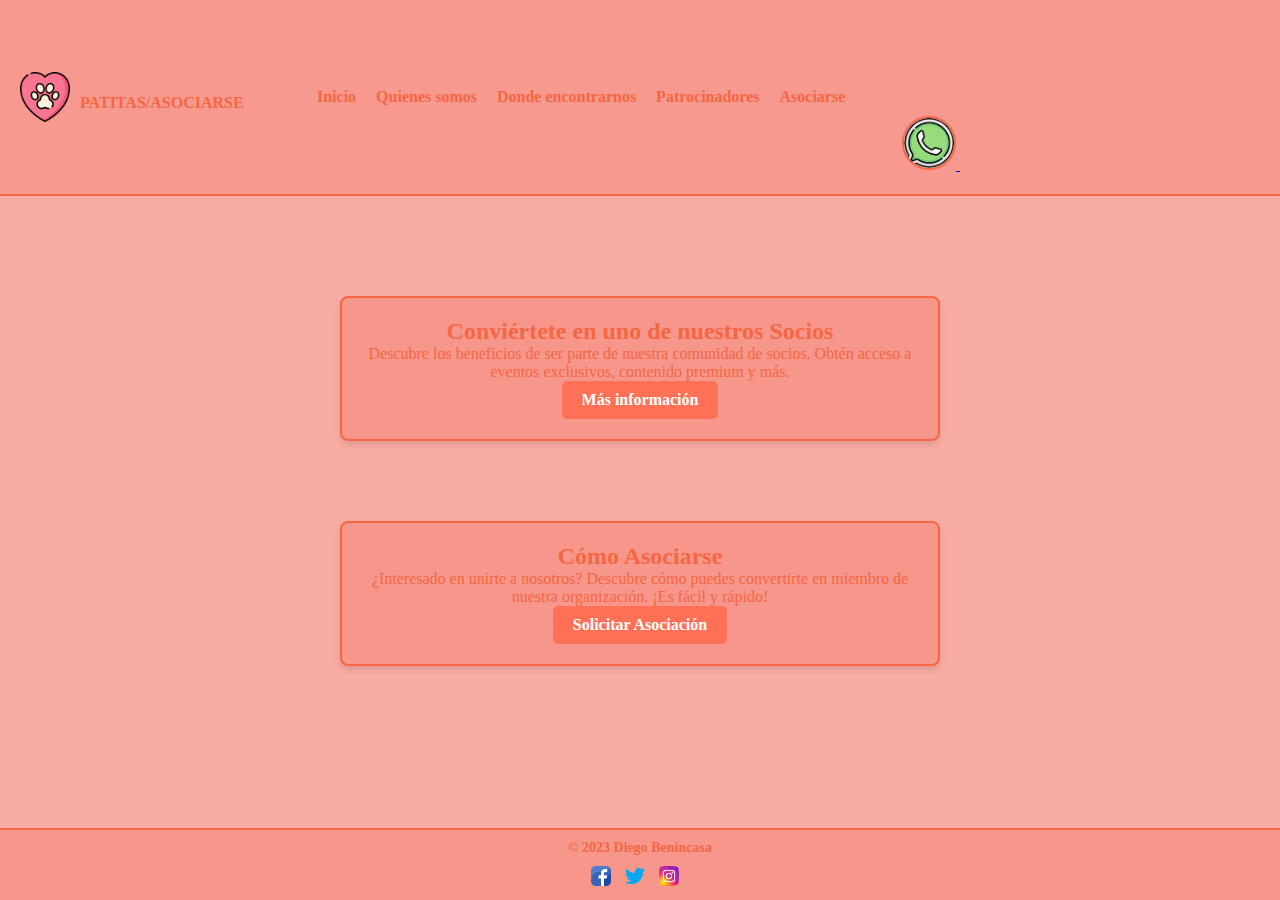
==== pages/asociate.html @ 3cffd2de "Mi primer commit" ====
<!DOCTYPE html>
<html lang="en">

<head>
    <meta charset="UTF-8">
    <meta http-equiv="X-UA-Compatible" content="IE=edge">
    <meta name="viewport" content="width=device-width, initial-scale=1.0">
    <title>PATITAS</title>
    <link href="https://cdn.jsdelivr.net/npm/bootstrap@5.3.2/dist/css/bootstrap.min.css" rel="stylesheet"
        integrity="sha384-T3c6CoIi6uLrA9TneNEoa7RxnatzjcDSCmG1MXxSR1GAsXEV/Dwwykc2MPK8M2HN" crossorigin="anonymous">
    <link rel="shortcut icon" href="../img/icono.png" type="image/x-icon">
    <link rel="stylesheet" href="../css/main.css">
</head>

<body>
    <header>
        <div class="logo-header">
            <a href="../index.html" class="logo-link">
                <img src="../img/icono.png" alt="Icono-empresa" class="logo-logo" />
                <p class="nombre-empresa">PATITAS/ASOCIARSE</p>
        </div>
        <div>
            <nav>
                <ul class="menu">
                    <li class="menu-item"><a href="../index.html">Inicio</a></li>
                    <li class="menu-item"><a href="../pages/quienes-somos.html">Quienes somos</a></li>
                    <li class="menu-item"><a href="../pages/donde-encontrarnos.html">Donde encontrarnos</a></li>
                    <li class="menu-item"><a href="../pages/patrocinadores.html">Patrocinadores</a></li>
                    <li class="menu-item"><a href="../pages/asociate.html">Asociarse</a></li>
                </ul>
            </nav>
        </div>
        <!--ICONO WHATSAPP BOOTSTRAP-->
        <a class="icon-link icon-link-hover" href="https://wa.me/+598092338744">
            <img src="../img/whatsapp.png" alt="">
            <svg class="bi" aria-hidden="true">
                <use xlink:href="#arrow-right"></use>
            </svg>
        </a>
    </header>

    <main class="socios-main">
        <section class="socios">
            <h1 class="socios-h1">Conviértete en uno de nuestros Socios</h1>
            <p class="socios-p">Descubre los beneficios de ser parte de nuestra comunidad de socios. Obtén acceso a eventos exclusivos, contenido premium y más.</p>
            <a href="#socios" class="boton">Más información</a>
        </section>

        <section class="socios">
            <h1 class="socios-h1">Cómo Asociarse</h1>
            <p class="socios-p">¿Interesado en unirte a nosotros? Descubre cómo puedes convertirte en miembro de nuestra organización. ¡Es fácil y rápido!</p>
            <a href="#asociarse" class="boton">Solicitar Asociación</a>
        </section>
    </main>

    <footer>
        <div class="copyright">
            <a href="mailto:Diegobenincasa1g@gmail.com">&copy; 2023 Diego Benincasa</a>
        </div>

        <div class="redes-sociales">
            <ul class="social-icons">
                <li>
                    <a href="https://www.facebook.com/" target="_blank"><img src="../img/facebook.png"
                            class="face-icono" height="20px" alt="Facebook" /></a>
                </li>
                <li>
                    <a href="https://www.twitter.com/" target="_blank"><img src="../img/twitter.png"
                            class="twitter-icono" height="20px" alt="Twitter" /></a>
                </li>
                <li>
                    <a href="https://www.instagram.com/" target="_blank"><img src="../img/instagram.png"
                            class="insta-icono" height="20px" alt="Instagram" /></a>
                </li>
            </ul>
        </div>
    </footer>
    <script src="https://cdn.jsdelivr.net/npm/bootstrap@5.3.2/dist/js/bootstrap.bundle.min.js"
        integrity="sha384-C6RzsynM9kWDrMNeT87bh95OGNyZPhcTNXj1NW7RuBCsyN/o0jlpcV8Qyq46cDfL"
        crossorigin="anonymous"></script>
</body>

</html>
---- css/main.css ----
* {
    margin: 0;
    padding: 0;
}

main {
    flex: 1;
}

body {
    min-height: 100vh;
    display: flex;
    flex-direction: column;
    background-color: rgba(246, 147, 136, 0.772);
}

.menu {
    list-style: none;
    padding: 0;
    display: flex;
}

.menu-item {
    margin-right: 20px;
}

/* Media query para pantallas pequeñas */
@media (max-width: 480px) {
    .menu {
        flex-direction: column;
    }

    .menu-item {
        margin-right: 0;
        margin-bottom: 10px;
    }
}

/* Media query para pantallas pequeñas */
@media (max-width: 768px) {
    .menu {
        flex-direction: column;
    }

    .menu-item {
        margin-right: 0;
        margin-bottom: 10px;
    }
}


/* Estilos para el encabezado */
header {
    background-color: rgba(246, 147, 136, 0.772);
    text-align: center;
    padding: 20px;
    display: flex;
    justify-content: space-between;
    align-items: center;
    border-bottom: 2px solid rgb(245, 102, 66);
}

.nombre-empresa {
    padding-left: 10px;
    padding-top: 12px;
    color: rgb(245, 102, 66);
    font-weight: bold;
    align-items: center;
}

.logo {
    text-decoration: none;
    font-size: 24px;
    display: flex;
    align-items: center;
    color: rgb(245, 102, 66);
}

.logo-link {
    display: flex;
    align-items: center;
    text-decoration: none;
}


.logo-logo {
    height: 50px;
    color: rgb(245, 102, 66);
}

.menu {
    list-style-type: none;
    padding: 0;
    margin: 0;
    display: flex;
}

.menu-item {
    margin-right: 20px;
}

.menu-item a {
    text-decoration: none;
    color: rgb(245, 102, 66);
    font-weight: bold;
    transition: color 0.3s;
}

.menu-item a:hover {
    color: #fff;
}

/* Estilos para el banner */
.banner {

    text-align: center;
    padding: 10px 0;

}

.banner-tittle {
    font-size: 36px;
    color: rgb(245, 102, 66);
}

.banner-p {
    font-size: 18px;
    color: rgb(245, 102, 66);
}

/* IMAGENES  */
.imagenes {
    display: flex;
    justify-content: space-around;
    margin: 20px 0;

}

.imagen {
    border: 2px solid rgb(245, 102, 66);
    max-width: 300px;
    border-radius: 10px;
}

.imagen:hover {
    transform: scale(1.2);
}

@media (max-width: 768px) {
    .imagen {
        max-width: 100%;
        /* Ajusta el tamaño máximo de las imágenes para que sean responsive */
        height: auto;
        margin: 5px;
        /* Espacio entre las imágenes (ajusta según sea necesario) */
        border: 1px solid #ccc;
        /* Estilo de borde (opcional) */
        box-shadow: 0 0 5px rgba(0, 0, 0, 0.2);
        /* Sombra suave (opcional) */
    }

    .imagenes {
        display: flex;
        flex-wrap: wrap;
        justify-content: center;
        gap: 10px;
        /* Espacio entre las imágenes (ajusta según sea necesario) */
    }
    .imagen:hover {
        transform: none;
    }
}





/* Estilos para los articulos */
.articles {
    display: flex;
    justify-content: space-around;
    padding: 40px;
    background-color: rgb(247, 114, 99);
    border: 2px solid rgb(245, 102, 66);
}

.article-info,
.article-ayuda,
.article-redes {
    flex: 1;
    padding: 20px;
    background-color: rgba(246, 147, 136, 0.772);
    box-shadow: 0px 0px 10px rgba(0, 0, 0, 0.1);
    margin: 10px;
}

h2 {
    font-size: 24px;
    color: #333;
}

/* Estilos para el pie de página */
footer {
    background-color: rgba(246, 147, 136, 0.877);
    color: #fff;
    text-align: center;
    padding: 10px;
    border-top: 2px solid rgb(245, 102, 66);
}

.copyright {
    font-size: 14px;
    margin: 0;
    text-decoration: none;
    color: rgb(247, 114, 99);
}

.copyright a {
    text-decoration: none;
    color: rgb(245, 102, 66);
    font-weight: bold;
    transition: color 0.3s;
}

.copyright a:hover {
    color: #fff;
}

.redes-sociales {
    margin-top: 10px;
}

.social-icons {
    list-style-type: none;
    padding: 0;
    transition: all 0.3s ease;
}

.social-icons li {
    display: inline;
    margin-right: 10px;
}

.face-icono:hover {
    transform: scale(1.4);
}

.insta-icono:hover {
    transform: scale(1.4);
}

.twitter-icono:hover {
    transform: scale(1.4);
}


/*QUIENES SOMOS*/

/*GRILLAS*/
.grid-container {
    display: grid;
    grid-template-columns: 2fr 1fr;
    gap: 20px;
    margin: 20px;
}

.sobre-nosotros {
    background-color: rgba(246, 147, 136, 0.772);
    border: 2px solid rgb(245, 102, 66);
    padding: 20px;
}

.informacion-contacto {
    text-align: center;
    background-color: rgba(246, 147, 136, 0.772);
    padding: 20px;
    color: rgb(0, 0, 0);
    border: 2px solid rgb(245, 102, 66);

}

.grid-h2 {
    color: rgb(245, 102, 66);
    font-size: 50px;
}

.grid-h3 {
    color: rgb(245, 102, 66);
    font-size: 40px;
}

.address-p {
    text-align: center;
}

.link-fo-footer a {
    text-decoration: none;
    color: rgb(255, 84, 42)
}

/*GRID-PERSONAL*/
.personal-container {
    display: grid;
    justify-items: center;
    grid-template-columns: repeat(auto-fill, minmax(200px, 1fr));
    gap: 40px;
    margin: 50px;
}

.personas {
    background-color: rgba(246, 147, 136, 0.877);
    padding: 20px;
    text-align: center;
    border: 2px solid rgb(245, 102, 66);

}

.personas img {
    max-width: 100%;
    height: auto;
    border-radius: 50%;
}

/*WHATSAPP ICONO BOOTSTRAP*/

.icon-link img {
    height: 50px;
    border-radius: 50%;
    border: 2px solid rgb(245, 102, 66);
}

.h1-ubi {
    text-align: center;
    color: rgb(245, 102, 66)
}

/*MAPAS*/

.card-container {
    display: flex;
    justify-content: space-around;
    place-items: center;
    flex-wrap: wrap;
}

.card-container h2 {
    text-align: center;
    color: rgb(245, 102, 66);
}

.card {
    width: 500px;
    background-color: rgba(246, 147, 136, 0.877);
    border-radius: 8px;
    border: 2px solid rgb(245, 102, 66);
    box-shadow: 0 4px 6px rgba(0, 0, 0, 0.1);
    padding: 20px;
    margin: 10px;
}

.map {
    border: 2px solid rgb(245, 102, 66);
    width: 100%;
    height: 305px;
}


/*GRILLA PATREONS*/
.grilla-patrocinadores {
    display: grid;
    grid-template-columns: repeat(4, 1fr);
    gap: 20px;
    grid-template-rows: repeat(3fr, 1fr);
    margin-left: 40px;
    margin-bottom: 40px;
}

.patrocinador {
    text-align: center;
    border: 1px solid #ccc;
    background-color: #fff;
    padding: 40px;
    border: 2px solid rgb(245, 102, 66);
}

.patrocinadores-h1 {
    text-align: center;
    color: rgb(245, 102, 66)
}

.patrocinadores-p {
    text-align: center;
    color: rgb(245, 102, 66)
}

/*SOCIOS*/

.socios-main {
    max-width: 600px;
    margin: 0 auto;
    padding: 20px;
}

.socios {
    border: 2px solid rgb(245, 102, 66);
    padding: 20px;
    margin-top: 80px;
    margin-bottom: 20px;
    background-color: rgba(246, 147, 136, 0.877);
    border-radius: 8px;
    box-shadow: 0 4px 6px rgba(0, 0, 0, 0.1);
    text-align: center;
    justify-content: center;
}

.socios-h1 {
    font-size: 24px;
    color: rgb(245, 102, 66)
}

.socios-p {
    font-size: 16px;
    color: rgb(245, 102, 66)
}

.boton {
    display: inline-block;
    padding: 10px 20px;
    background-color: rgb(255, 113, 87);
    color: #fff;
    text-decoration: none;
    border-radius: 5px;
    font-weight: bold;
}

.boton:hover {
    background-color: #ffffff;
    color: rgb(255, 113, 87);
    ;
}
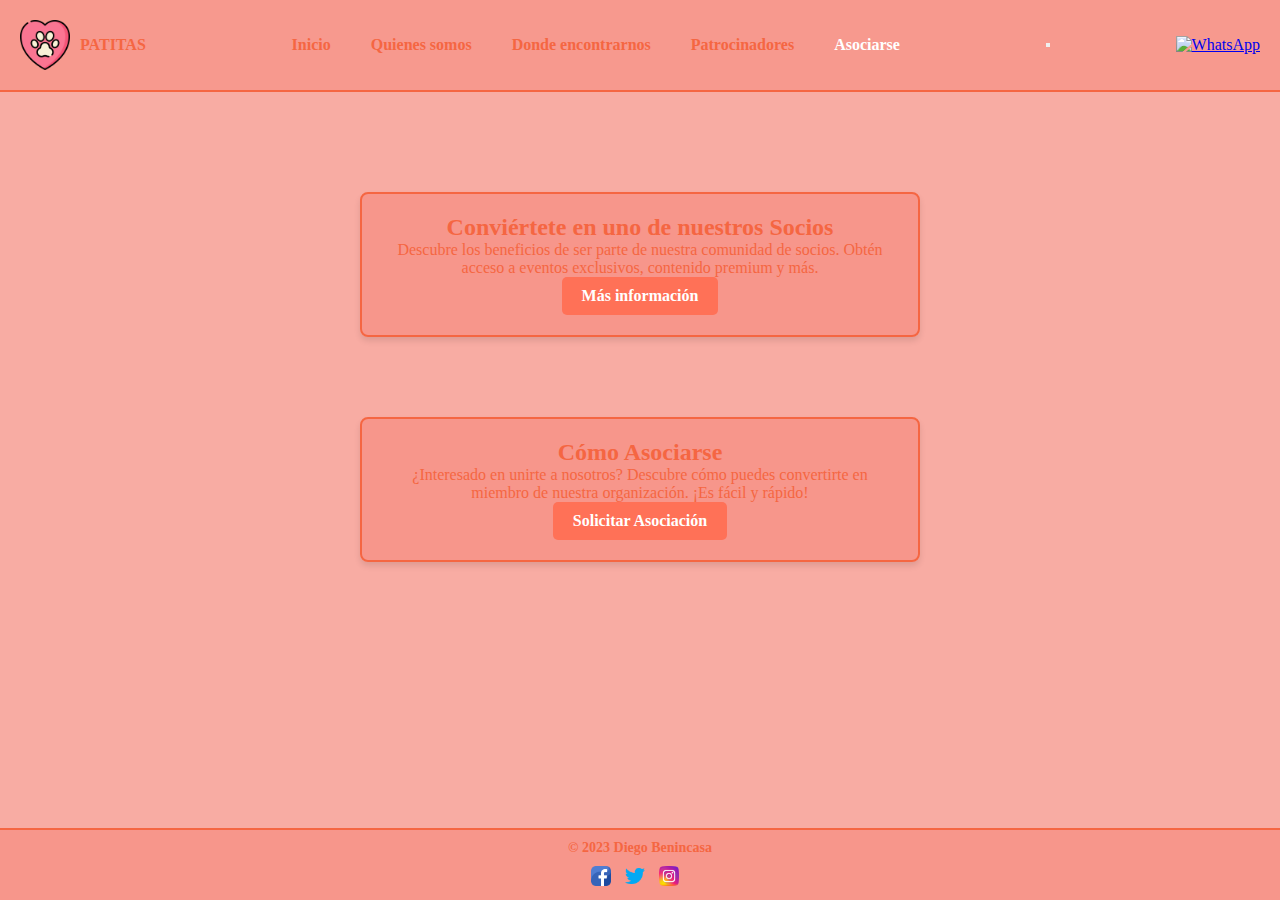
==== commit 2fda797f: "Arreglo de margenes y adicion de animaciones" ====
--- a/pages/asociate.html
+++ b/pages/asociate.html
@@ -5,7 +5,7 @@
     <meta charset="UTF-8">
     <meta http-equiv="X-UA-Compatible" content="IE=edge">
     <meta name="viewport" content="width=device-width, initial-scale=1.0">
-    <title>PATITAS</title>
+    <title>PATITAS-Asociate</title>
     <link href="https://cdn.jsdelivr.net/npm/bootstrap@5.3.2/dist/css/bootstrap.min.css" rel="stylesheet"
         integrity="sha384-T3c6CoIi6uLrA9TneNEoa7RxnatzjcDSCmG1MXxSR1GAsXEV/Dwwykc2MPK8M2HN" crossorigin="anonymous">
     <link rel="shortcut icon" href="../img/icono.png" type="image/x-icon">
@@ -16,39 +16,44 @@
     <header>
         <div class="logo-header">
             <a href="../index.html" class="logo-link">
-                <img src="../img/icono.png" alt="Icono-empresa" class="logo-logo" />
-                <p class="nombre-empresa">PATITAS/ASOCIARSE</p>
+                <img src="../img/icono.png" alt="Icono-empresa" class="logo-logo scale-up-center" />
+                <p class="nombre-empresa">PATITAS</p>
+            </a>
         </div>
-        <div>
+        <div class="menu-container">
             <nav>
                 <ul class="menu">
-                    <li class="menu-item"><a href="../index.html">Inicio</a></li>
+                    <li class="menu-item"><a href="/index.html">Inicio</a></li>
                     <li class="menu-item"><a href="../pages/quienes-somos.html">Quienes somos</a></li>
                     <li class="menu-item"><a href="../pages/donde-encontrarnos.html">Donde encontrarnos</a></li>
                     <li class="menu-item"><a href="../pages/patrocinadores.html">Patrocinadores</a></li>
-                    <li class="menu-item"><a href="../pages/asociate.html">Asociarse</a></li>
+                    <li class="menu-item"><a class="active" href="../pages/asociate.html">Asociarse</a></li>
                 </ul>
             </nav>
         </div>
-        <!--ICONO WHATSAPP BOOTSTRAP-->
+        <!-- Menú hamburguesa (Bootstrap) -->
+        <button class="navbar-toggler" type="button" data-toggle="collapse" data-target="#navbarNav"
+            aria-controls="navbarNav" aria-expanded="false" aria-label="Toggle navigation">
+            <span class="navbar-toggler-icon"></span>
+        </button>
+        <!-- Icono de WhatsApp (Bootstrap) -->
         <a class="icon-link icon-link-hover" href="https://wa.me/+598092338744">
-            <img src="../img/whatsapp.png" alt="">
-            <svg class="bi" aria-hidden="true">
-                <use xlink:href="#arrow-right"></use>
-            </svg>
+            <img src="../img/whatsapp.svg" alt="WhatsApp">
         </a>
     </header>
 
     <main class="socios-main">
         <section class="socios">
             <h1 class="socios-h1">Conviértete en uno de nuestros Socios</h1>
-            <p class="socios-p">Descubre los beneficios de ser parte de nuestra comunidad de socios. Obtén acceso a eventos exclusivos, contenido premium y más.</p>
+            <p class="socios-p">Descubre los beneficios de ser parte de nuestra comunidad de socios. Obtén acceso a
+                eventos exclusivos, contenido premium y más.</p>
             <a href="#socios" class="boton">Más información</a>
         </section>
 
         <section class="socios">
             <h1 class="socios-h1">Cómo Asociarse</h1>
-            <p class="socios-p">¿Interesado en unirte a nosotros? Descubre cómo puedes convertirte en miembro de nuestra organización. ¡Es fácil y rápido!</p>
+            <p class="socios-p">¿Interesado en unirte a nosotros? Descubre cómo puedes convertirte en miembro de nuestra
+                organización. ¡Es fácil y rápido!</p>
             <a href="#asociarse" class="boton">Solicitar Asociación</a>
         </section>
     </main>
--- a/css/main.css
+++ b/css/main.css
@@ -1,17 +1,90 @@
 * {
     margin: 0;
     padding: 0;
+    box-sizing: border-box;
 }
 
 main {
     flex: 1;
 }
 
+
 body {
     min-height: 100vh;
     display: flex;
     flex-direction: column;
     background-color: rgba(246, 147, 136, 0.772);
+}
+
+header {
+    background-color: rgba(246, 147, 136, 0.772);
+    text-align: center;
+    padding: 20px;
+    display: flex;
+    justify-content: space-between;
+    align-items: center;
+    border-bottom: 2px solid rgb(245, 102, 66);
+}
+
+.logo-link {
+    text-decoration: none;
+    display: flex;
+    align-items: center;
+    color: rgb(245, 102, 66);
+}
+
+.scale-up-center {
+	-webkit-animation: scale-up-center 3s ease-in-out infinite both;
+	        animation: scale-up-center 3s ease-in-out infinite both;
+}
+
+/* ----------------------------------------------
+ * Generated by Animista on 2023-10-23 12:22:18
+ * Licensed under FreeBSD License.
+ * See http://animista.net/license for more info. 
+ * w: http://animista.net, t: @cssanimista
+ * ---------------------------------------------- */
+
+/**
+ * ----------------------------------------
+ * animation scale-up-center
+ * ----------------------------------------
+ */
+ @-webkit-keyframes scale-up-center {
+    0% {
+      -webkit-transform: scale(0.5);
+              transform: scale(0.5);
+    }
+    100% {
+      -webkit-transform: scale(1);
+              transform: scale(1);
+    }
+  }
+  @keyframes scale-up-center {
+    0% {
+      -webkit-transform: scale(0.5);
+              transform: scale(0.5);
+    }
+    100% {
+      -webkit-transform: scale(1);
+              transform: scale(1);
+    }
+  }
+  
+  
+.logo {
+    font-size: 24px;
+}
+
+.logo-logo {
+    height: 50px;
+    align-items: center;
+}
+
+.nombre-empresa {
+    padding-left: 10px;
+    color: rgb(245, 102, 66);
+    font-weight: bold;
 }
 
 .menu {
@@ -21,7 +94,23 @@
 }
 
 .menu-item {
-    margin-right: 20px;
+    margin: 0 20px;
+}
+
+.menu-item a {
+    text-decoration: none;
+    color: rgb(245, 102, 66);
+    font-weight: bold;
+    transition: color 0.3s;
+}
+
+.menu-item a:hover {
+    color: #fff;
+    transition: color 0.7s;
+}
+
+.menu-item a.active {
+    color: #fff;
 }
 
 /* Media query para pantallas pequeñas */
@@ -31,91 +120,23 @@
     }
 
     .menu-item {
-        margin-right: 0;
+        margin: 0;
         margin-bottom: 10px;
     }
 }
 
-/* Media query para pantallas pequeñas */
+/* Media query para pantallas medianas */
 @media (max-width: 768px) {
-    .menu {
-        flex-direction: column;
-    }
-
     .menu-item {
-        margin-right: 0;
+        margin: 0;
         margin-bottom: 10px;
     }
-}
-
-
-/* Estilos para el encabezado */
-header {
-    background-color: rgba(246, 147, 136, 0.772);
-    text-align: center;
-    padding: 20px;
-    display: flex;
-    justify-content: space-between;
-    align-items: center;
-    border-bottom: 2px solid rgb(245, 102, 66);
-}
-
-.nombre-empresa {
-    padding-left: 10px;
-    padding-top: 12px;
-    color: rgb(245, 102, 66);
-    font-weight: bold;
-    align-items: center;
-}
-
-.logo {
-    text-decoration: none;
-    font-size: 24px;
-    display: flex;
-    align-items: center;
-    color: rgb(245, 102, 66);
-}
-
-.logo-link {
-    display: flex;
-    align-items: center;
-    text-decoration: none;
-}
-
-
-.logo-logo {
-    height: 50px;
-    color: rgb(245, 102, 66);
-}
-
-.menu {
-    list-style-type: none;
-    padding: 0;
-    margin: 0;
-    display: flex;
-}
-
-.menu-item {
-    margin-right: 20px;
-}
-
-.menu-item a {
-    text-decoration: none;
-    color: rgb(245, 102, 66);
-    font-weight: bold;
-    transition: color 0.3s;
-}
-
-.menu-item a:hover {
-    color: #fff;
 }
 
 /* Estilos para el banner */
 .banner {
-
-    text-align: center;
-    padding: 10px 0;
-
+    text-align: center;
+    padding: 35px 0;
 }
 
 .banner-tittle {
@@ -132,14 +153,14 @@
 .imagenes {
     display: flex;
     justify-content: space-around;
-    margin: 20px 0;
-
+    margin-bottom: 50px;
 }
 
 .imagen {
     border: 2px solid rgb(245, 102, 66);
     max-width: 300px;
     border-radius: 10px;
+    transition: 1.2s;
 }
 
 .imagen:hover {
@@ -149,14 +170,10 @@
 @media (max-width: 768px) {
     .imagen {
         max-width: 100%;
-        /* Ajusta el tamaño máximo de las imágenes para que sean responsive */
         height: auto;
         margin: 5px;
-        /* Espacio entre las imágenes (ajusta según sea necesario) */
-        border: 1px solid #ccc;
-        /* Estilo de borde (opcional) */
+        border: 1px solid rgb(245, 102, 66);
         box-shadow: 0 0 5px rgba(0, 0, 0, 0.2);
-        /* Sombra suave (opcional) */
     }
 
     .imagenes {
@@ -164,16 +181,12 @@
         flex-wrap: wrap;
         justify-content: center;
         gap: 10px;
-        /* Espacio entre las imágenes (ajusta según sea necesario) */
-    }
+    }
+
     .imagen:hover {
         transform: none;
     }
 }
-
-
-
-
 
 /* Estilos para los articulos */
 .articles {
@@ -182,6 +195,26 @@
     padding: 40px;
     background-color: rgb(247, 114, 99);
     border: 2px solid rgb(245, 102, 66);
+}
+
+@media (max-width: 768px) {
+
+    .articles {
+       flex-direction: column;
+    } 
+
+}
+
+@media (max-width: 480px) {
+
+    .articles {
+       flex-direction: column;
+    } 
+    
+}
+
+.articles-container {
+    margin-bottom: 40px;
 }
 
 .article-info,
@@ -196,7 +229,7 @@
 
 h2 {
     font-size: 24px;
-    color: #333;
+    color: rgb(245, 102, 66);
 }
 
 /* Estilos para el pie de página */
@@ -252,7 +285,6 @@
 .twitter-icono:hover {
     transform: scale(1.4);
 }
-
 
 /*QUIENES SOMOS*/
 
@@ -264,6 +296,28 @@
     margin: 20px;
 }
 
+.grid-container {
+    display: grid;
+    grid-template-columns: 1fr; 
+}
+
+@media screen and (min-width: 768px) {
+    .grid-container {
+        grid-template-columns: 1fr 1fr; 
+    }
+    .informacion-contacto {
+        order: 3; 
+    }
+}
+@media screen and (min-width: 480px) {
+    .grid-container {
+        grid-template-columns: 1fr 1fr; 
+    }
+    .informacion-contacto {
+        order: 3; 
+    }
+}
+
 .sobre-nosotros {
     background-color: rgba(246, 147, 136, 0.772);
     border: 2px solid rgb(245, 102, 66);
@@ -274,9 +328,7 @@
     text-align: center;
     background-color: rgba(246, 147, 136, 0.772);
     padding: 20px;
-    color: rgb(0, 0, 0);
-    border: 2px solid rgb(245, 102, 66);
-
+    border: 2px solid rgb(245, 102, 66);
 }
 
 .grid-h2 {
@@ -295,7 +347,7 @@
 
 .link-fo-footer a {
     text-decoration: none;
-    color: rgb(255, 84, 42)
+    color: rgb(255, 84, 42);
 }
 
 /*GRID-PERSONAL*/
@@ -312,7 +364,6 @@
     padding: 20px;
     text-align: center;
     border: 2px solid rgb(245, 102, 66);
-
 }
 
 .personas img {
@@ -325,72 +376,71 @@
 
 .icon-link img {
     height: 50px;
-    border-radius: 50%;
-    border: 2px solid rgb(245, 102, 66);
-}
+}
+
+/*MAPAS*/
 
 .h1-ubi {
     text-align: center;
-    color: rgb(245, 102, 66)
-}
-
-/*MAPAS*/
-
-.card-container {
-    display: flex;
-    justify-content: space-around;
-    place-items: center;
-    flex-wrap: wrap;
-}
-
-.card-container h2 {
-    text-align: center;
-    color: rgb(245, 102, 66);
-}
-
+    color: rgb(245, 102, 66);
+}
+
+/* Estilos para las tarjetas (cards) */
 .card {
-    width: 500px;
-    background-color: rgba(246, 147, 136, 0.877);
-    border-radius: 8px;
-    border: 2px solid rgb(245, 102, 66);
-    box-shadow: 0 4px 6px rgba(0, 0, 0, 0.1);
-    padding: 20px;
-    margin: 10px;
-}
-
-.map {
-    border: 2px solid rgb(245, 102, 66);
+    border: 1px solid #ccc;
+    border-radius: 5px;
+    padding: 20px;
+    margin: 20px;
+    text-align: center;
+}
+
+.map iframe {
     width: 100%;
-    height: 305px;
-}
-
+    height: 500px;
+}
+
+/*768*/
+@media screen and (max-width: 768px) {
+    .card {
+        width: 100%;
+    }
+}
+
+/*480*/
+@media screen and (max-width: 480px) {
+    .card {
+        width: 100%;
+    }
+}
 
 /*GRILLA PATREONS*/
+.cuadro-patrons {
+    text-align: center;
+    padding: 20px;
+    color: rgb(245, 102, 66);
+}
+
+.titulo-patrocinadores {
+    margin-bottom: 20px;
+}
+
+
 .grilla-patrocinadores {
     display: grid;
-    grid-template-columns: repeat(4, 1fr);
+    grid-template-columns: repeat(auto-fit, minmax(200px, 1fr));
     gap: 20px;
-    grid-template-rows: repeat(3fr, 1fr);
-    margin-left: 40px;
-    margin-bottom: 40px;
-}
-
-.patrocinador {
-    text-align: center;
-    border: 1px solid #ccc;
-    background-color: #fff;
-    padding: 40px;
-    border: 2px solid rgb(245, 102, 66);
-}
-
-.patrocinadores-h1 {
-    text-align: center;
-    color: rgb(245, 102, 66)
-}
-
-.patrocinadores-p {
-    text-align: center;
-    color: rgb(245, 102, 66)
+}
+
+
+.patrocinador img {
+    max-width: 100%;
+}
+
+
+@media screen and (max-width: 768px) {
+    .grilla-patrocinadores {
+        grid-template-columns: repeat(auto-fit, minmax(150px, 1fr));
+    }
 }
 
 /*SOCIOS*/
@@ -405,7 +455,7 @@
     border: 2px solid rgb(245, 102, 66);
     padding: 20px;
     margin-top: 80px;
-    margin-bottom: 20px;
+    margin-bottom: 80px;
     background-color: rgba(246, 147, 136, 0.877);
     border-radius: 8px;
     box-shadow: 0 4px 6px rgba(0, 0, 0, 0.1);
@@ -415,12 +465,12 @@
 
 .socios-h1 {
     font-size: 24px;
-    color: rgb(245, 102, 66)
+    color: rgb(245, 102, 66);
 }
 
 .socios-p {
     font-size: 16px;
-    color: rgb(245, 102, 66)
+    color: rgb(245, 102, 66);
 }
 
 .boton {
@@ -436,5 +486,4 @@
 .boton:hover {
     background-color: #ffffff;
     color: rgb(255, 113, 87);
-    ;
 }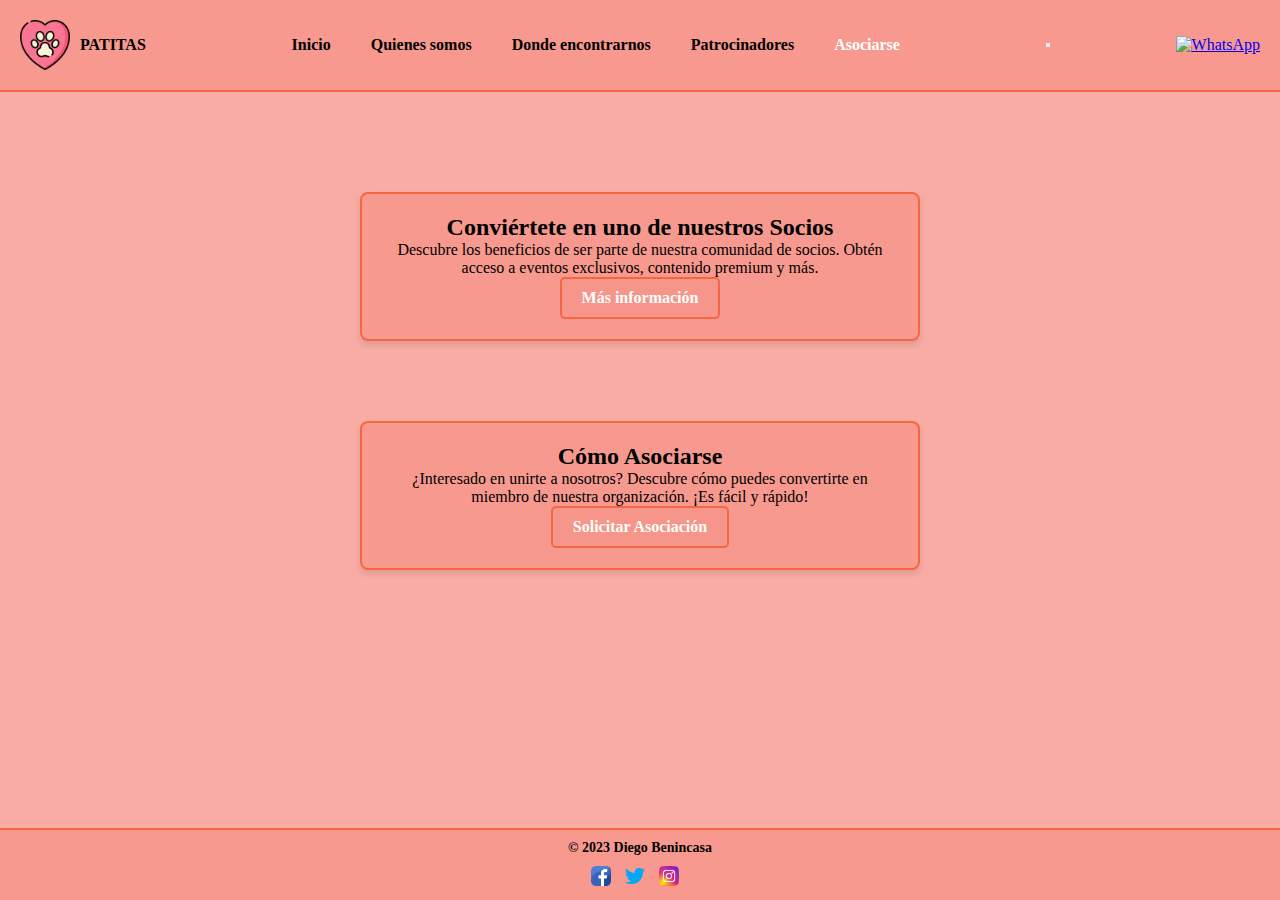
==== commit 2cb5fde5: "Se aplica SASS" ====
--- a/pages/asociate.html
+++ b/pages/asociate.html
@@ -9,7 +9,29 @@
     <link href="https://cdn.jsdelivr.net/npm/bootstrap@5.3.2/dist/css/bootstrap.min.css" rel="stylesheet"
         integrity="sha384-T3c6CoIi6uLrA9TneNEoa7RxnatzjcDSCmG1MXxSR1GAsXEV/Dwwykc2MPK8M2HN" crossorigin="anonymous">
     <link rel="shortcut icon" href="../img/icono.png" type="image/x-icon">
-    <link rel="stylesheet" href="../css/main.css">
+    <link rel="stylesheet" href="../styles/estilo.css">
+    <meta name = "keywords" content = "    Rescate animal
+    Adopción de mascotas
+    Refugio de animales
+    Organización de rescate
+    Cuidado de animales abandonados
+    Animales en situación de calle
+    Protección animal
+    Voluntariado en rescate animal
+    Adopción responsable
+    Animales maltratados
+    Rescatistas de animales
+    Refugios para perros y gatos
+    Rescate de animales en peligro
+    Asociación de rescate animal
+    Ayuda a animales necesitados
+    Rehabilitación de animales rescatados
+    Programas de esterilización y castración
+    Derechos de los animales
+    Rescate de animales exóticos
+    Campañas de concienciación animal"/>
+    <meta name="description" content="Descubre cómo asociarte con Patitas y únete a nuestra comunidad dedicada al rescate y cuidado de animales. Aprende sobre los beneficios de la membresía, cómo participar y cómo contribuir a nuestra causa. Juntos, podemos marcar la diferencia y trabajar hacia un futuro mejor más fuerte y solidario."
+/>
 </head>
 
 <body>
@@ -23,7 +45,7 @@
         <div class="menu-container">
             <nav>
                 <ul class="menu">
-                    <li class="menu-item"><a href="/index.html">Inicio</a></li>
+                    <li class="menu-item"><a href="../index.html">Inicio</a></li>
                     <li class="menu-item"><a href="../pages/quienes-somos.html">Quienes somos</a></li>
                     <li class="menu-item"><a href="../pages/donde-encontrarnos.html">Donde encontrarnos</a></li>
                     <li class="menu-item"><a href="../pages/patrocinadores.html">Patrocinadores</a></li>
@@ -58,7 +80,7 @@
         </section>
     </main>
 
-    <footer>
+    <footer id="miFooter">
         <div class="copyright">
             <a href="mailto:Diegobenincasa1g@gmail.com">&copy; 2023 Diego Benincasa</a>
         </div>
@@ -66,16 +88,16 @@
         <div class="redes-sociales">
             <ul class="social-icons">
                 <li>
-                    <a href="https://www.facebook.com/" target="_blank"><img src="../img/facebook.png"
-                            class="face-icono" height="20px" alt="Facebook" /></a>
+                    <a href="https://www.facebook.com/" target="_blank"><img src="../img/facebook.png" class="social"
+                            height="20px" alt="Facebook" /></a>
                 </li>
                 <li>
-                    <a href="https://www.twitter.com/" target="_blank"><img src="../img/twitter.png"
-                            class="twitter-icono" height="20px" alt="Twitter" /></a>
+                    <a href="https://www.twitter.com/" target="_blank"><img src="../img/twitter.png" class="social"
+                            height="20px" alt="Twitter" /></a>
                 </li>
                 <li>
                     <a href="https://www.instagram.com/" target="_blank"><img src="../img/instagram.png"
-                            class="insta-icono" height="20px" alt="Instagram" /></a>
+                            class="social" height="20px" alt="Instagram" /></a>
                 </li>
             </ul>
         </div>
@@ -85,4 +107,5 @@
         crossorigin="anonymous"></script>
 </body>
 
-</html>+</html>
+
--- a/styles/estilo.css
+++ b/styles/estilo.css
@@ -0,0 +1,380 @@
+* {
+  margin: 0;
+  padding: 0;
+  box-sizing: border-box;
+}
+
+/* NAVBAR */
+@media (max-width: 480px) {
+  .menu {
+    flex-direction: column;
+  }
+  .menu .menu-item {
+    margin: 0;
+    margin-bottom: 10px;
+  }
+}
+@media (max-width: 768px) {
+  .menu-item {
+    margin: 0;
+    margin-bottom: 10px;
+  }
+}
+/* IMAGENES */
+@media (max-width: 768px) {
+  .imagen {
+    max-width: 100%;
+    height: auto;
+    margin: 5px;
+    border: 1px solid rgb(245, 102, 66);
+    box-shadow: 0 0 5px rgba(0, 0, 0, 0.2);
+  }
+  .imagenes {
+    display: flex;
+    flex-wrap: wrap;
+    justify-content: center;
+    gap: 10px;
+  }
+  .imagen:hover {
+    transform: none;
+  }
+}
+/* Estilos para los articulos */
+@media (max-width: 768px) {
+  .articles {
+    flex-direction: column;
+  }
+}
+@media (max-width: 480px) {
+  .articles {
+    flex-direction: column;
+  }
+}
+/*QUIENES SOMOS*/
+/*GRILLAS*/
+@media screen and (min-width: 768px) {
+  .grid-container {
+    grid-template-columns: 1fr 1fr;
+  }
+  .informacion-contacto {
+    order: 3;
+  }
+}
+@media screen and (min-width: 480px) {
+  .grid-container {
+    grid-template-columns: 1fr 1fr;
+  }
+  .informacion-contacto {
+    order: 3;
+  }
+}
+/*MAPAS*/
+/*768*/
+@media screen and (max-width: 768px) {
+  .card {
+    width: 100%;
+  }
+}
+/*480*/
+@media screen and (max-width: 480px) {
+  .card {
+    width: 100%;
+  }
+}
+/*GRILLA PATREONS*/
+@media screen and (max-width: 768px) {
+  .grilla-patrocinadores {
+    grid-template-columns: repeat(auto-fit, minmax(150px, 1fr));
+  }
+}
+body {
+  min-height: 100vh;
+  display: flex;
+  flex-direction: column;
+  background-color: rgba(246, 147, 136, 0.772);
+}
+
+header {
+  background-color: rgba(246, 147, 136, 0.772);
+  text-align: center;
+  padding: 20px;
+  display: flex;
+  justify-content: space-between;
+  align-items: center;
+  border-bottom: 2px solid rgb(245, 102, 66);
+  /*WHATSAPP ICONO BOOTSTRAP*/
+}
+header .logo-link {
+  text-decoration: none;
+  display: flex;
+  align-items: center;
+  color: black;
+}
+header .logo-link .scale-up-center {
+  animation: scale-up-center 3s ease-in-out infinite both;
+}
+@keyframes scale-up-center {
+  0% {
+    transform: scale(0.5);
+  }
+  100% {
+    transform: scale(1);
+  }
+}
+header .logo-link .logo-logo {
+  height: 50px;
+  align-items: center;
+}
+header .logo-link .nombre-empresa {
+  padding-left: 10px;
+  color: black;
+  font-weight: bold;
+}
+header .menu {
+  list-style: none;
+  padding: 0;
+  display: flex;
+}
+header .menu .menu-item {
+  margin: 0 20px;
+}
+header .menu .menu-item a {
+  text-decoration: none;
+  color: black;
+  font-weight: bold;
+  transition: color 0.3s;
+}
+header .menu .menu-item a:hover {
+  color: #fff;
+  transition: color 0.7s;
+}
+header .menu .menu-item a.active {
+  color: #fff;
+}
+header .icon-link img {
+  height: 50px;
+}
+
+main {
+  flex: 1;
+}
+main .banner {
+  text-align: center;
+  padding: 35px 0;
+}
+main .banner .banner-tittle {
+  font-size: 36px;
+  color: black;
+}
+main .banner .banner-tittle .banner-p {
+  font-size: 18px;
+  color: black;
+}
+main .imagenes {
+  display: flex;
+  justify-content: space-around;
+  margin-bottom: 50px;
+}
+main .imagenes .imagen {
+  border: 2px solid rgb(245, 102, 66);
+  max-width: 300px;
+  border-radius: 10px;
+  transition: 1.2s;
+}
+main .imagenes .imagen:hover {
+  transform: scale(1.2);
+}
+main .articles-container {
+  margin-bottom: 40px;
+}
+main .articles-container .articles {
+  display: flex;
+  justify-content: space-around;
+  padding: 40px;
+  background-color: rgba(246, 147, 136, 0.772);
+  border: 2px solid rgb(245, 102, 66);
+}
+main .articles-container .articles .article-info,
+main .articles-container .articles .article-ayuda,
+main .articles-container .articles .article-redes {
+  flex: 1;
+  padding: 20px;
+  background-color: rgba(246, 147, 136, 0.772);
+  box-shadow: 0px 0px 10px rgba(0, 0, 0, 0.1);
+  margin: 10px;
+}
+main .articles-container .articles .article-info .titulo-article,
+main .articles-container .articles .article-ayuda .titulo-article,
+main .articles-container .articles .article-redes .titulo-article {
+  font-size: 24px;
+  color: rgb(0, 0, 0);
+}
+main .articles-container .articles .article-info .link-fo-footer a,
+main .articles-container .articles .article-ayuda .link-fo-footer a,
+main .articles-container .articles .article-redes .link-fo-footer a {
+  text-decoration: none;
+  color: rgb(255, 0, 0);
+}
+
+footer {
+  background-color: rgba(246, 147, 136, 0.772);
+  color: #fff;
+  text-align: center;
+  padding: 10px;
+  border-top: 2px solid rgb(245, 102, 66);
+}
+footer .copyright {
+  font-size: 14px;
+  margin: 0;
+  text-decoration: none;
+  color: black;
+}
+footer .copyright a {
+  text-decoration: none;
+  color: black;
+  font-weight: bold;
+  transition: color 0.3s;
+}
+footer .copyright a:hover {
+  color: #fff;
+}
+footer .redes-sociales {
+  margin-top: 10px;
+}
+footer .redes-sociales .social-icons {
+  list-style-type: none;
+  padding: 0;
+  transition: all 0.3s ease;
+}
+footer .redes-sociales .social-icons li {
+  display: inline;
+  margin-right: 10px;
+}
+footer .redes-sociales .social-icons li .social:hover {
+  transform: scale(1.4);
+}
+
+.grid-container {
+  display: grid;
+  grid-template-columns: 1fr;
+  gap: 20px;
+  margin: 20px;
+}
+.grid-container .sobre-nosotros {
+  background-color: rgba(246, 147, 136, 0.772);
+  border: 2px solid rgb(245, 102, 66);
+  padding: 20px;
+}
+.grid-container .sobre-nosotros .grid-h2 {
+  color: black;
+  font-size: 50px;
+}
+.grid-container .informacion-contacto {
+  text-align: center;
+  background-color: rgba(246, 147, 136, 0.772);
+  padding: 20px;
+  border: 2px solid rgb(245, 102, 66);
+}
+.grid-container .informacion-contacto .grid-h3 {
+  color: black;
+  font-size: 40px;
+}
+.grid-container .informacion-contacto .address-p {
+  text-align: center;
+}
+.grid-container .personal-container {
+  display: grid;
+  justify-items: center;
+  grid-template-columns: repeat(auto-fill, minmax(200px, 1fr));
+  gap: 40px;
+  margin: 50px;
+}
+.grid-container .personal-container .personas {
+  background-color: rgba(246, 147, 136, 0.772);
+  padding: 20px;
+  text-align: center;
+  border: 2px solid rgb(245, 102, 66);
+}
+.grid-container .personal-container .personas img {
+  max-width: 100%;
+  height: auto;
+  border-radius: 50%;
+}
+
+.h1-ubi {
+  text-align: center;
+  color: black;
+  margin-top: 20px;
+}
+
+.card {
+  border: 1px solid #ccc;
+  border-radius: 5px;
+  padding: 20px;
+  margin: 20px;
+  text-align: center;
+}
+.card .map iframe {
+  width: 100%;
+  height: 500px;
+}
+
+.cuadro-patrons {
+  text-align: center;
+  padding: 20px;
+  color: black;
+}
+
+.titulo-patrocinadores {
+  margin-bottom: 20px;
+}
+
+.grilla-patrocinadores {
+  display: grid;
+  grid-template-columns: repeat(auto-fit, minmax(200px, 1fr));
+  gap: 20px;
+}
+.grilla-patrocinadores .patrocinador img {
+  max-width: 100%;
+  border: 2px solid rgb(245, 102, 66);
+}
+
+.socios-main {
+  max-width: 600px;
+  margin: 0 auto;
+  padding: 20px;
+}
+
+.socios {
+  border: 2px solid rgb(245, 102, 66);
+  padding: 20px;
+  margin-top: 80px;
+  margin-bottom: 80px;
+  background-color: rgba(246, 147, 136, 0.772);
+  border-radius: 8px;
+  box-shadow: 0 4px 6px rgba(0, 0, 0, 0.1);
+  text-align: center;
+  justify-content: center;
+}
+.socios .socios-h1 {
+  font-size: 24px;
+  color: black;
+}
+.socios .socios-p {
+  font-size: 16px;
+  color: black;
+}
+.socios .boton {
+  display: inline-block;
+  padding: 10px 20px;
+  background-color: rgba(246, 147, 136, 0.772);
+  border: 2px solid rgb(245, 102, 66);
+  color: #fff;
+  text-decoration: none;
+  border-radius: 5px;
+  font-weight: bold;
+}
+.socios .boton:hover {
+  background-color: #ffffff;
+  color: rgb(255, 113, 87);
+}/*# sourceMappingURL=estilo.css.map */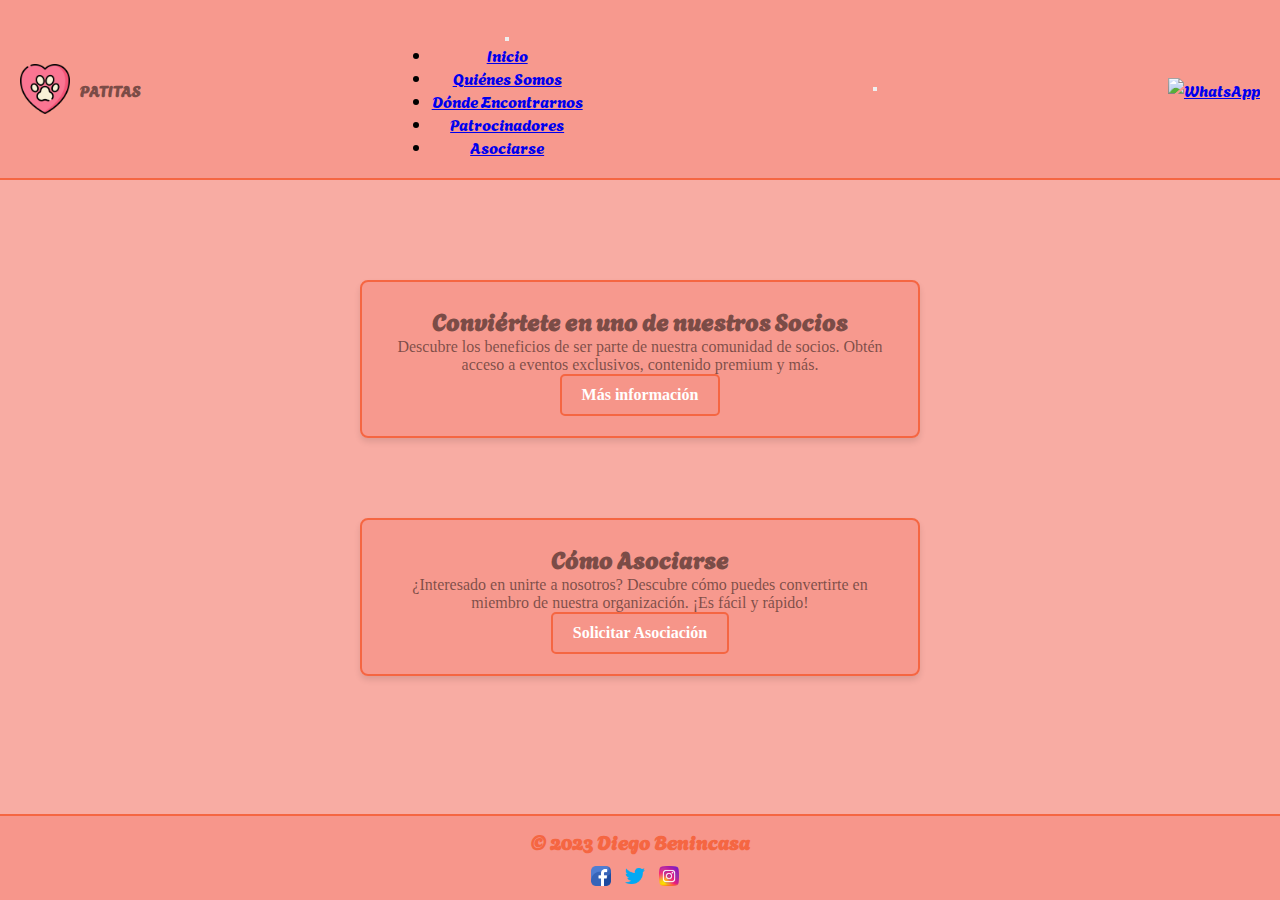
==== commit e0748b09: "Arreglo de navbar" ====
--- a/pages/asociate.html
+++ b/pages/asociate.html
@@ -31,7 +31,9 @@
     Rescate de animales exóticos
     Campañas de concienciación animal"/>
     <meta name="description" content="Descubre cómo asociarte con Patitas y únete a nuestra comunidad dedicada al rescate y cuidado de animales. Aprende sobre los beneficios de la membresía, cómo participar y cómo contribuir a nuestra causa. Juntos, podemos marcar la diferencia y trabajar hacia un futuro mejor más fuerte y solidario."
-/>
+/><script src="https://code.jquery.com/jquery-3.5.1.slim.min.js"></script>
+<script src="https://cdn.jsdelivr.net/npm/@popperjs/core@2.9.1/dist/umd/popper.min.js"></script>
+<script src="https://stackpath.bootstrapcdn.com/bootstrap/4.5.2/js/bootstrap.min.js"></script>
 </head>
 
 <body>
@@ -42,17 +44,30 @@
                 <p class="nombre-empresa">PATITAS</p>
             </a>
         </div>
-        <div class="menu-container">
-            <nav>
-                <ul class="menu">
-                    <li class="menu-item"><a href="../index.html">Inicio</a></li>
-                    <li class="menu-item"><a href="../pages/quienes-somos.html">Quienes somos</a></li>
-                    <li class="menu-item"><a href="../pages/donde-encontrarnos.html">Donde encontrarnos</a></li>
-                    <li class="menu-item"><a href="../pages/patrocinadores.html">Patrocinadores</a></li>
-                    <li class="menu-item"><a class="active" href="../pages/asociate.html">Asociarse</a></li>
+        <nav class="navbar navbar-expand-lg navbar-$borderbox-color bg-$borderbox-color">
+            <button class="navbar-toggler" type="button" data-toggle="collapse" data-target="#navbarNav" aria-controls="navbarNav" aria-expanded="false" aria-label="Toggle navigation">
+                <span class="navbar-toggler-icon"></span>
+            </button>
+            <div class="collapse navbar-collapse" id="navbarNav">
+                <ul class="navbar-nav">
+                    <li class="nav-item">
+                        <a class="nav-link" href="../index.html">Inicio</a>
+                    </li>
+                    <li class="nav-item">
+                        <a class="nav-link" href="../pages/quienes-somos.html">Quiénes Somos</a>
+                    </li>
+                    <li class="nav-item">
+                        <a class="nav-link" href="../pages/donde-encontrarnos.html">Dónde Encontrarnos</a>
+                    </li>
+                    <li class="nav-item">
+                        <a class="nav-link" href="../pages/patrocinadores.html">Patrocinadores</a>
+                    </li>
+                    <li class="nav-item active">
+                        <a class="nav-link" href="../pages/asociate.html">Asociarse</a>
+                    </li>
                 </ul>
-            </nav>
-        </div>
+            </div>
+        </nav>
         <!-- Menú hamburguesa (Bootstrap) -->
         <button class="navbar-toggler" type="button" data-toggle="collapse" data-target="#navbarNav"
             aria-controls="navbarNav" aria-expanded="false" aria-label="Toggle navigation">
--- a/styles/estilo.css
+++ b/styles/estilo.css
@@ -1,3 +1,4 @@
+@import url("https://fonts.googleapis.com/css2?family=Agbalumo&display=swap");
 * {
   margin: 0;
   padding: 0;
@@ -102,13 +103,15 @@
   justify-content: space-between;
   align-items: center;
   border-bottom: 2px solid rgb(245, 102, 66);
+  font-family: "Agbalumo";
   /*WHATSAPP ICONO BOOTSTRAP*/
 }
 header .logo-link {
   text-decoration: none;
   display: flex;
   align-items: center;
-  color: black;
+  color: rgba(0, 0, 0, 0.513);
+  margin: 0 auto;
 }
 header .logo-link .scale-up-center {
   animation: scale-up-center 3s ease-in-out infinite both;
@@ -127,20 +130,22 @@
 }
 header .logo-link .nombre-empresa {
   padding-left: 10px;
-  color: black;
+  color: rgba(0, 0, 0, 0.513);
   font-weight: bold;
+  font-family: "Agbalumo";
 }
 header .menu {
   list-style: none;
   padding: 0;
   display: flex;
+  align-items: center;
 }
 header .menu .menu-item {
   margin: 0 20px;
 }
 header .menu .menu-item a {
   text-decoration: none;
-  color: black;
+  color: rgba(0, 0, 0, 0.513);
   font-weight: bold;
   transition: color 0.3s;
 }
@@ -161,14 +166,16 @@
 main .banner {
   text-align: center;
   padding: 35px 0;
+  color: rgba(0, 0, 0, 0.513);
 }
 main .banner .banner-tittle {
   font-size: 36px;
-  color: black;
+  color: rgba(0, 0, 0, 0.513);
+  font-family: "Agbalumo";
 }
 main .banner .banner-tittle .banner-p {
   font-size: 18px;
-  color: black;
+  color: rgba(0, 0, 0, 0.513);
 }
 main .imagenes {
   display: flex;
@@ -207,51 +214,14 @@
 main .articles-container .articles .article-ayuda .titulo-article,
 main .articles-container .articles .article-redes .titulo-article {
   font-size: 24px;
-  color: rgb(0, 0, 0);
+  color: rgba(0, 0, 0, 0.513);
+  font-family: "Agbalumo";
 }
 main .articles-container .articles .article-info .link-fo-footer a,
 main .articles-container .articles .article-ayuda .link-fo-footer a,
 main .articles-container .articles .article-redes .link-fo-footer a {
   text-decoration: none;
-  color: rgb(255, 0, 0);
-}
-
-footer {
-  background-color: rgba(246, 147, 136, 0.772);
-  color: #fff;
-  text-align: center;
-  padding: 10px;
-  border-top: 2px solid rgb(245, 102, 66);
-}
-footer .copyright {
-  font-size: 14px;
-  margin: 0;
-  text-decoration: none;
-  color: black;
-}
-footer .copyright a {
-  text-decoration: none;
-  color: black;
-  font-weight: bold;
-  transition: color 0.3s;
-}
-footer .copyright a:hover {
-  color: #fff;
-}
-footer .redes-sociales {
-  margin-top: 10px;
-}
-footer .redes-sociales .social-icons {
-  list-style-type: none;
-  padding: 0;
-  transition: all 0.3s ease;
-}
-footer .redes-sociales .social-icons li {
-  display: inline;
-  margin-right: 10px;
-}
-footer .redes-sociales .social-icons li .social:hover {
-  transform: scale(1.4);
+  color: rgba(0, 0, 0, 0.513);
 }
 
 .grid-container {
@@ -266,8 +236,10 @@
   padding: 20px;
 }
 .grid-container .sobre-nosotros .grid-h2 {
-  color: black;
+  color: rgba(0, 0, 0, 0.513);
   font-size: 50px;
+  font-family: "Agbalumo";
+  text-align: center;
 }
 .grid-container .informacion-contacto {
   text-align: center;
@@ -276,8 +248,9 @@
   border: 2px solid rgb(245, 102, 66);
 }
 .grid-container .informacion-contacto .grid-h3 {
-  color: black;
+  color: rgba(0, 0, 0, 0.513);
   font-size: 40px;
+  font-family: "Agbalumo";
 }
 .grid-container .informacion-contacto .address-p {
   text-align: center;
@@ -295,6 +268,10 @@
   text-align: center;
   border: 2px solid rgb(245, 102, 66);
 }
+.grid-container .personal-container .personas-nombres {
+  color: rgba(0, 0, 0, 0.513);
+  font-family: "Agbalumo";
+}
 .grid-container .personal-container .personas img {
   max-width: 100%;
   height: auto;
@@ -303,8 +280,9 @@
 
 .h1-ubi {
   text-align: center;
-  color: black;
+  color: rgba(0, 0, 0, 0.513);
   margin-top: 20px;
+  font-family: "Agbalumo";
 }
 
 .card {
@@ -322,11 +300,12 @@
 .cuadro-patrons {
   text-align: center;
   padding: 20px;
-  color: black;
+  color: rgba(0, 0, 0, 0.513);
 }
 
 .titulo-patrocinadores {
   margin-bottom: 20px;
+  font-family: "Agbalumo";
 }
 
 .grilla-patrocinadores {
@@ -358,11 +337,12 @@
 }
 .socios .socios-h1 {
   font-size: 24px;
-  color: black;
+  color: rgba(0, 0, 0, 0.513);
+  font-family: "Agbalumo";
 }
 .socios .socios-p {
   font-size: 16px;
-  color: black;
+  color: rgba(0, 0, 0, 0.513);
 }
 .socios .boton {
   display: inline-block;
@@ -377,4 +357,44 @@
 .socios .boton:hover {
   background-color: #ffffff;
   color: rgb(255, 113, 87);
+}
+
+footer {
+  background-color: rgba(246, 147, 136, 0.877);
+  color: #fff;
+  text-align: center;
+  padding: 10px;
+  border-top: 2px solid rgb(245, 102, 66);
+}
+footer .copyright {
+  font-size: 20px;
+  margin: 0;
+  text-decoration: none;
+  color: rgb(247, 114, 99);
+  font-family: "Agbalumo";
+}
+footer .copyright a {
+  text-decoration: none;
+  color: rgb(245, 102, 66);
+  font-weight: bold;
+  transition: color 0.3s;
+}
+footer .copyright a:hover {
+  color: #fff;
+  transition: color 0.7s;
+}
+footer .redes-sociales {
+  margin-top: 10px;
+}
+footer .redes-sociales .social-icons {
+  list-style-type: none;
+  padding: 0;
+  transition: all 0.3s ease;
+}
+footer .redes-sociales .social-icons li {
+  display: inline;
+  margin-right: 10px;
+}
+footer .social a:hover {
+  transform: scale(1.4);
 }/*# sourceMappingURL=estilo.css.map */